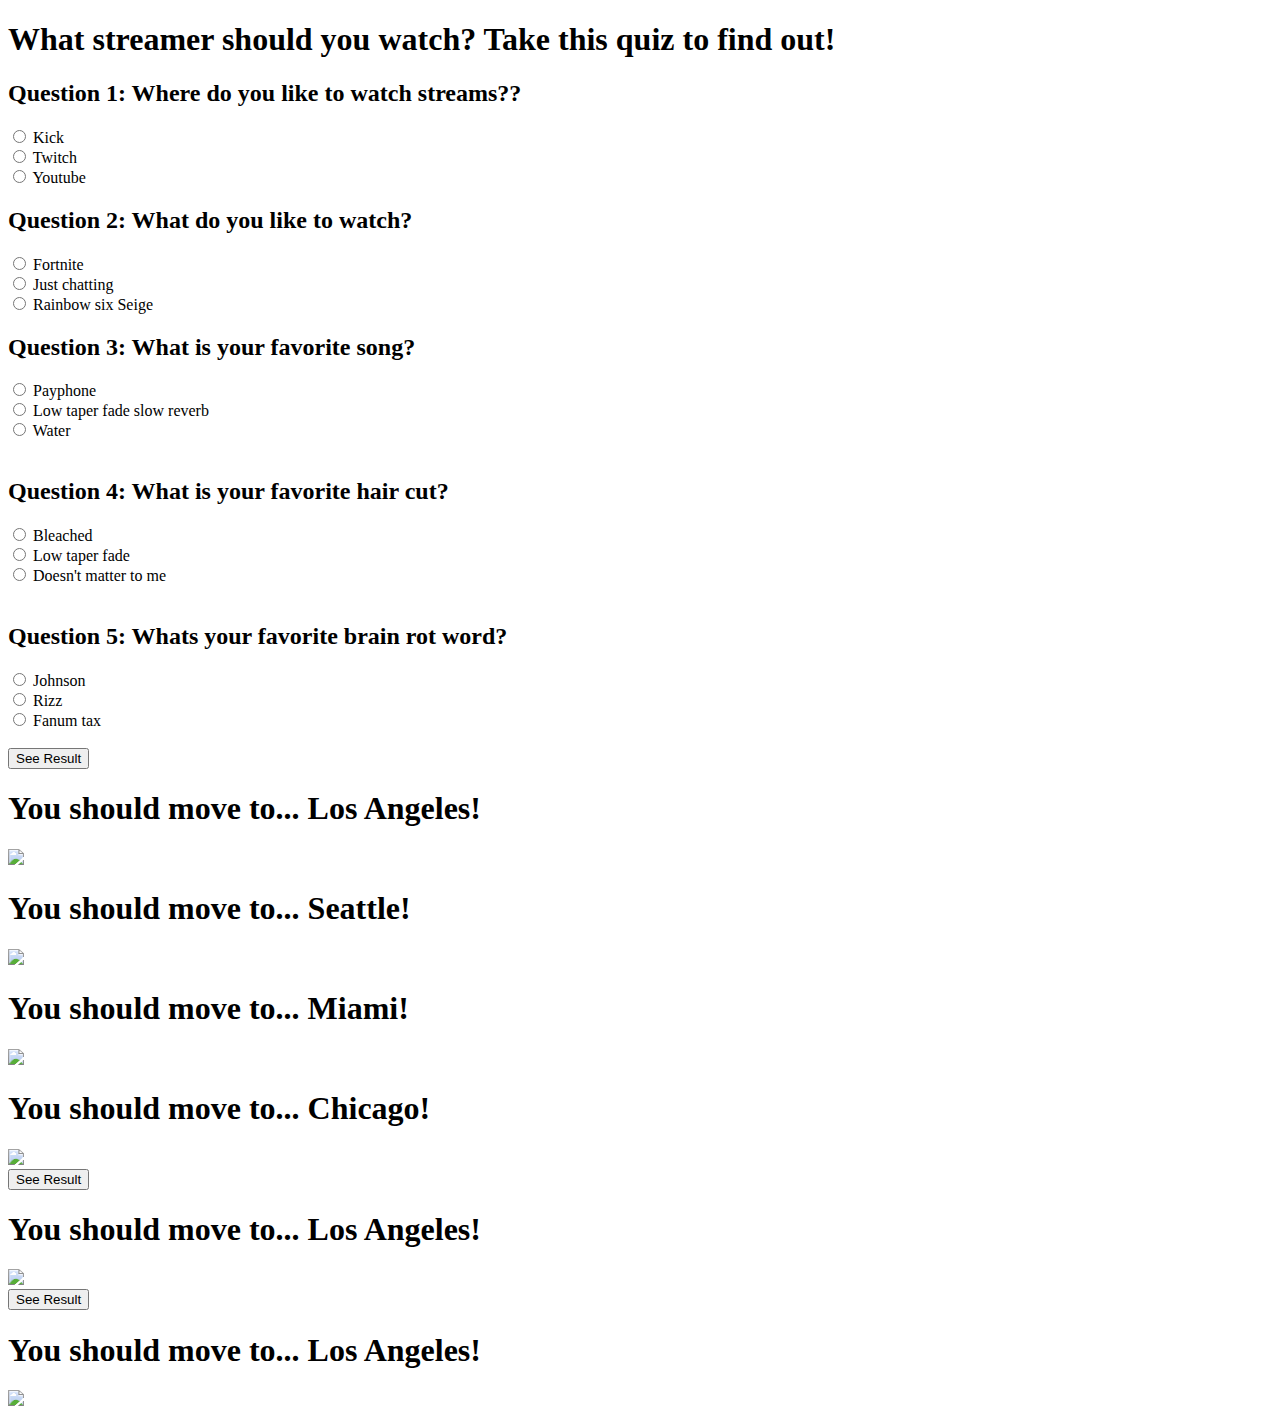
==== Project 15 - Quiz Website/example/index.html @ 6d08883a "miller noah oliver" ====
<!DOCTYPE html>
<html lang="en">

<head>
  <meta charset="UTF-8">
  <meta http-equiv="X-UA-Compatible" content="IE=edge">
  <meta name="viewport" content="width=device-width, initial-scale=1.0">

  <!--This is the title at the top of your browser tab. Search engines will also use this to display to users-->
  <title>Quiz Website</title>
  <!--This tag brings in the CSS you write to add style to your webpage-->
  <link rel="stylesheet" href="main.css" />
  <!--This tag brings in the JavaScript you write to add behavior to your webpage-->
  <script src="app.js"></script>
</head>

<body>
  <h1>What streamer should you watch? Take this quiz to find out!</h1>

  <h2>Question 1: Where do you like to watch streams??</h2>
  <input type="radio" name="temp" id="kick">
  <label>Kick</label><br>
  <input type="radio" name="temp" id="twitch">
  <label>Twitch</label><br>
  <input type="radio" name="temp" id="youtube">
  <label>Youtube</label>

  <h2>Question 2: What do you like to watch?</h2>
  <input type="radio" name="travel" id="fort">
  <label>Fortnite</label><br>
  <input type="radio" name="travel" id="chat">
  <label>Just chatting</label><br>
  <input type="radio" name="travel" id="r6">
  <label>Rainbow six Seige</label>

  <h2>Question 3: What is your favorite song?</h2>
  <input type="radio" name="ocean" id="Payphone">
  <label>Payphone</label><br>
  <input type="radio" name="ocean" id="Low taper fade slow reverb">
  <label>Low taper fade slow reverb</label><br>
  <input type="radio" name="ocean" id="Water">
  <label>Water</label><br><br>

  <h2>Question 4: What is your favorite hair cut?</h2>
  <input type="radio" name="ocean" id="Bleached">
  <label>Bleached</label><br>
  <input type="radio" name="ocean" id="Low taper fade">
  <label>Low taper fade</label><br>
  <input type="radio" name="ocean" id="Dreads">
  <label>Doesn't matter to me</label><br><br>

  <h2>Question 5: Whats your favorite brain rot word?</h2>
  <input type="radio" name="ocean" id="Johnson">
  <label>Johnson</label><br>
  <input type="radio" name="ocean" id="rizz">
  <label>Rizz</label><br>
  <input type="radio" name="ocean" id="fanum tax">
  <label>Fanum tax</label><br><br>

  <button onclick="seeResult()">See Result</button>
  <div id="LAResult">
    <h1>You should move to... Los Angeles!</h1>
    <img src='LA.avif'>
  </div>
  <div id="SeattleResult">
    <h1>You should move to... Seattle!</h1>
    <img src='Seattle.jpeg'>
  </div>
  <div id="MiamiResult">
    <h1>You should move to... Miami!</h1>
    <img src='Miami.jpg'>
  </div>
  <div id="ChicagoResult">
    <h1>You should move to... Chicago!</h1>
    <img
      src='Chicago.jpeg'>
  </div>
  <button onclick="seeResult()">See Result</button>
  <div id="LAResult">
    <h1>You should move to... Los Angeles!</h1>
    <img src='LA.avif'>
  </div>
  <button onclick="seeResult()">See Result</button>
  <div id="LAResult">
    <h1>You should move to... Los Angeles!</h1>
    <img src='LA.avif'>
  </div>
  
</body>
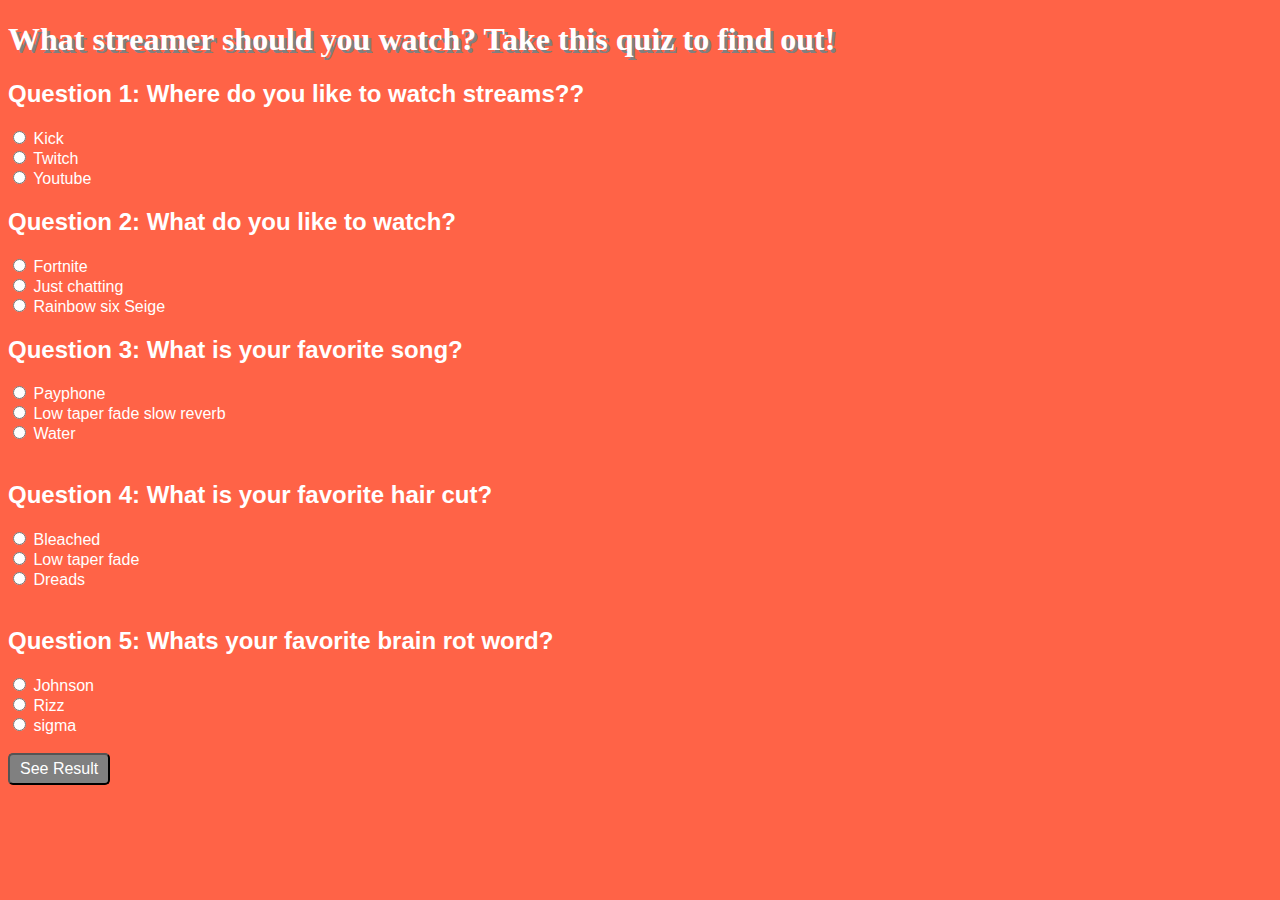
==== commit 22b80972: "done!" ====
--- a/Project 15 - Quiz Website/example/index.html
+++ b/Project 15 - Quiz Website/example/index.html
@@ -34,56 +34,54 @@
   <label>Rainbow six Seige</label>
 
   <h2>Question 3: What is your favorite song?</h2>
-  <input type="radio" name="ocean" id="Payphone">
+  <input type="radio" name="ocean" id="payphone">
   <label>Payphone</label><br>
-  <input type="radio" name="ocean" id="Low taper fade slow reverb">
+  <input type="radio" name="ocean" id="lowtaper">
   <label>Low taper fade slow reverb</label><br>
-  <input type="radio" name="ocean" id="Water">
+  <input type="radio" name="ocean" id="water">
   <label>Water</label><br><br>
 
   <h2>Question 4: What is your favorite hair cut?</h2>
-  <input type="radio" name="ocean" id="Bleached">
+  <input type="radio" name="cut" id="bleached">
   <label>Bleached</label><br>
-  <input type="radio" name="ocean" id="Low taper fade">
+  <input type="radio" name="cut" id="lowtaperfade">
   <label>Low taper fade</label><br>
-  <input type="radio" name="ocean" id="Dreads">
-  <label>Doesn't matter to me</label><br><br>
+  <input type="radio" name="cut" id="dreads">
+  <label>Dreads</label><br><br>
 
   <h2>Question 5: Whats your favorite brain rot word?</h2>
-  <input type="radio" name="ocean" id="Johnson">
+  <input type="radio" name="rot" id="johnson">
   <label>Johnson</label><br>
-  <input type="radio" name="ocean" id="rizz">
+  <input type="radio" name="rot" id="rizz">
   <label>Rizz</label><br>
-  <input type="radio" name="ocean" id="fanum tax">
-  <label>Fanum tax</label><br><br>
+  <input type="radio" name="rot" id="sigma">
+  <label>sigma</label><br><br>
 
   <button onclick="seeResult()">See Result</button>
-  <div id="LAResult">
-    <h1>You should move to... Los Angeles!</h1>
-    <img src='LA.avif'>
+  <div id="adinrossResult">
+    <h1>You should watch... adin ross!</h1>
+    <img src='https://vz.cnwimg.com/wp-content/uploads/2023/05/adin-ross-1.jpg'>
   </div>
-  <div id="SeattleResult">
-    <h1>You should move to... Seattle!</h1>
-    <img src='Seattle.jpeg'>
+  <div id="jynxyResult">
+    <h1>You should watch... jynxy!</h1>
+    <img src='https://i.ytimg.com/vi/xZLKr8jEtD0/maxresdefault.jpg'>
   </div>
-  <div id="MiamiResult">
-    <h1>You should move to... Miami!</h1>
-    <img src='Miami.jpg'>
+  <div id="stableronaldoResult">
+    <h1>You should watch... stable ronaldo!</h1>
+    <img src='https://yt3.googleusercontent.com/fhMALX8YPsNFEyiRTmF_n3MNx_MjHgy5C6vqQPF76fxsS5Emus-nCJxIFb4s_GXA9DWzL7t9=w1060-fcrop64=1,00005a57ffffa5a8-k-c0xffffffff-no-nd-rj'>
   </div>
-  <div id="ChicagoResult">
-    <h1>You should move to... Chicago!</h1>
+  <div id="ninjaResult">
+    <h1>You should watch... Ninja!</h1>
     <img
-      src='Chicago.jpeg'>
+      src='https://encrypted-tbn0.gstatic.com/images?q=tbn:ANd9GcS7oklybIuppdStT0YxBBpCsbZMaLeKi1dbgw&s'>
   </div>
-  <button onclick="seeResult()">See Result</button>
-  <div id="LAResult">
-    <h1>You should move to... Los Angeles!</h1>
-    <img src='LA.avif'>
+  <div id="kaicenatResult">
+    <h1>You should watch... Kai cenat!</h1>
+    <img src='https://editors.dexerto.com/wp-content/uploads/2024/03/25/Kai-Cenat-Tyla-Live-Stream-2024.jpg'>
   </div>
-  <button onclick="seeResult()">See Result</button>
-  <div id="LAResult">
-    <h1>You should move to... Los Angeles!</h1>
-    <img src='LA.avif'>
+  <div id="sypherpkResult">
+    <h1>You should watch... sypher pk!</h1>
+    <img src='https://www.religionwriters.com/wp-content/uploads/2023/09/image-2024-01-04T135421.356.jpg'>
   </div>
-  
+
 </body>--- a/Project 15 - Quiz Website/example/main.css
+++ b/Project 15 - Quiz Website/example/main.css
@@ -0,0 +1,32 @@
+body {
+  font-family: arial;
+  background-color: tomato;
+  color: white;
+}
+
+img {
+  width: 50%;
+  border: 10px double white;
+}
+
+h1 {
+  text-shadow: 3px 3px gray;
+  font-family: 'Franklin Gothic Medium';
+}
+
+button {
+  background-color: gray;
+  color: white;
+  padding: 5px 10px;
+  font-size: 16px;
+  border-radius: 5px;
+}
+
+#ninjaResult,
+#sypherpkResult,
+#stableronaldoResult,
+#jynxyResult,
+#kaicenatResult,
+#adinrossResult {
+  display: none;
+}